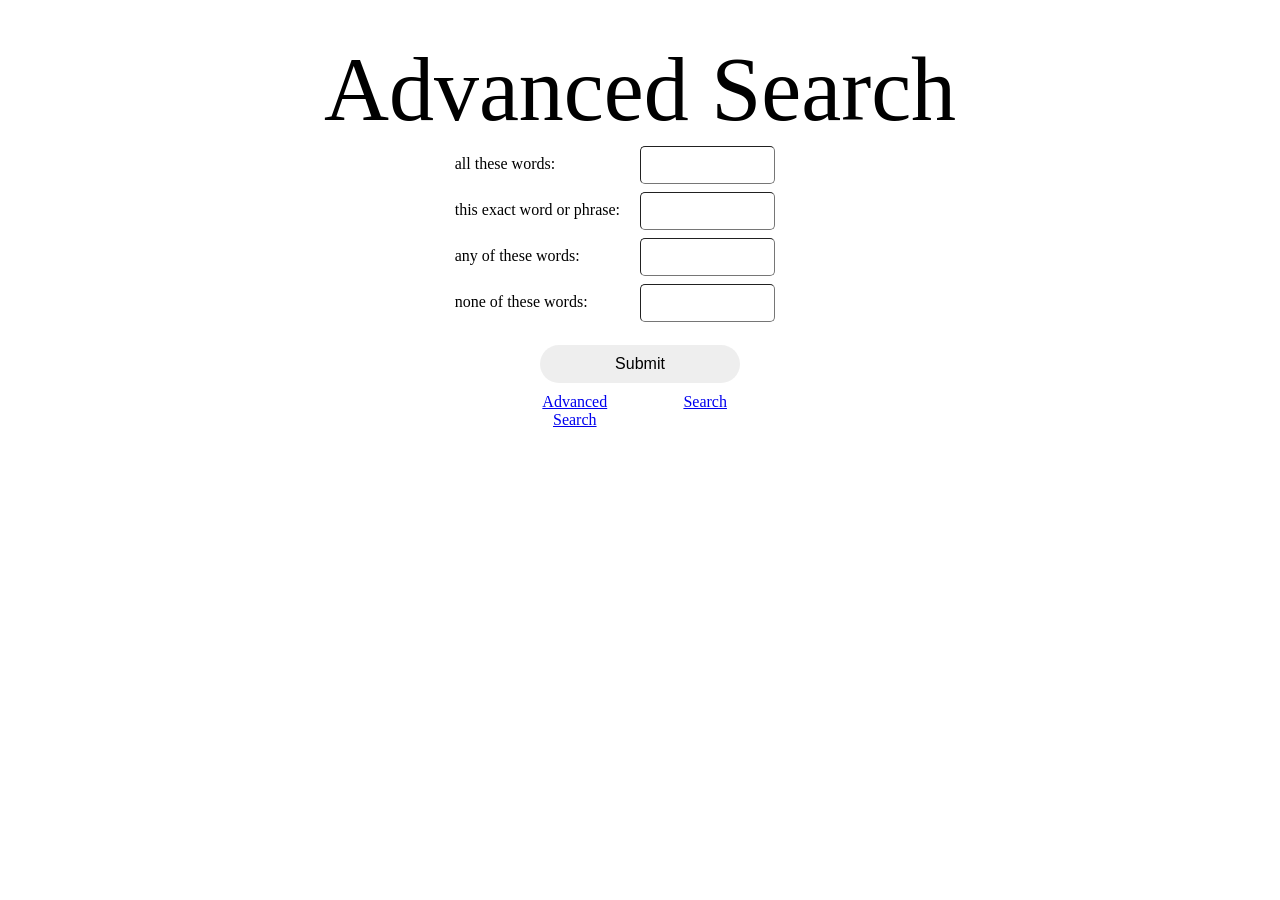
==== advanced-search-page.html @ 35e8b148 "FINISH project" ====
<!DOCTYPE html>
<html>
  <head>
    <title>Google Search</title>
    <link rel="stylesheet" href="variables.css" />
  </head>
  <body>
    <header></header>
    <main id="search-page">


      <form action="http://www.google.com/search">
        <label id="label-search">Advanced Search</label>

        <section>
            <label for="text1">all these words:</label>
            <input id="text1" type="text" name="as_q">
    
            <label for="text2">this exact word or phrase:</label>
            <input id="text2"type="text" name="as_epq">
    
            <label for="text3">any of these words:</label>
            <input id="text3"type="text" name="as_oq">
    
            <label for="text4">none of these words:</label>
            <input id="text4"type="text" name="as_eq">
        </section>
       
        <input type="submit" name="Advance Search">
      </form>



      <!-- Change another pages -->
      <div id="change-pages-div">
        <a href="advanced-search-page.html" target="_blank">Advanced Search</a>
        <a href="main-page.html" target="_blank">Search</a>
      </div>
    </main>
  </body>
</html>
---- variables.css ----
one-search-input, #search-page form input[type=text] {
  width: 70%;
  max-width: 800px;
  height: 30px;
  outline: none;
  padding: 3px 0px 3px 3px;
  margin: 5px 1px 3px 0px;
  border-radius: 5px;
  border-width: 0.3px;
  box-shadow: 0 0 5px white;
  transition: box-shadow 0.33s ease-in-out;
}
one-search-input:hover, #search-page form input[type=text]:hover {
  box-shadow: 0 0 5px #51cbee;
  padding: 3px 0px 3px 3px;
  margin: 5px 1px 3px 0px;
}

#search-page {
  background-color: white;
  padding: 30px;
  margin: auto;
}
#search-page form {
  display: flex;
  flex-direction: column;
  align-items: center;
}
#search-page form #label-search {
  font-size: 90px;
  transition: font-size 0.25s ease-in-out;
}
@media only screen and (max-width: 600px) {
  #search-page form #label-search {
    font-size: 60px;
  }
}
#search-page form section {
  display: grid;
  grid-template-columns: 1fr 1fr;
}
#search-page form section label {
  text-align: start;
  align-self: center;
  margin-right: 20px;
}
#search-page input[type=submit] {
  margin-top: 20px;
  margin-bottom: 10px;
  width: 200px;
  font-size: 100%;
  align-self: center;
  border-width: 0;
  padding: 10px;
  text-decoration: none;
  background-color: rgba(232, 232, 232, 0.74);
  border-radius: 20px;
}
#search-page input[type=submit]:hover {
  box-shadow: 0 0 3pt 2pt rgba(179, 179, 179, 0.5);
}
#search-page #change-pages-div {
  display: grid;
  margin: auto;
  width: 20%;
  grid-template-columns: 1fr 1fr;
  column-gap: 20px;
}
#search-page #change-pages-div a {
  text-align: center;
}

/*# sourceMappingURL=variables.css.map */
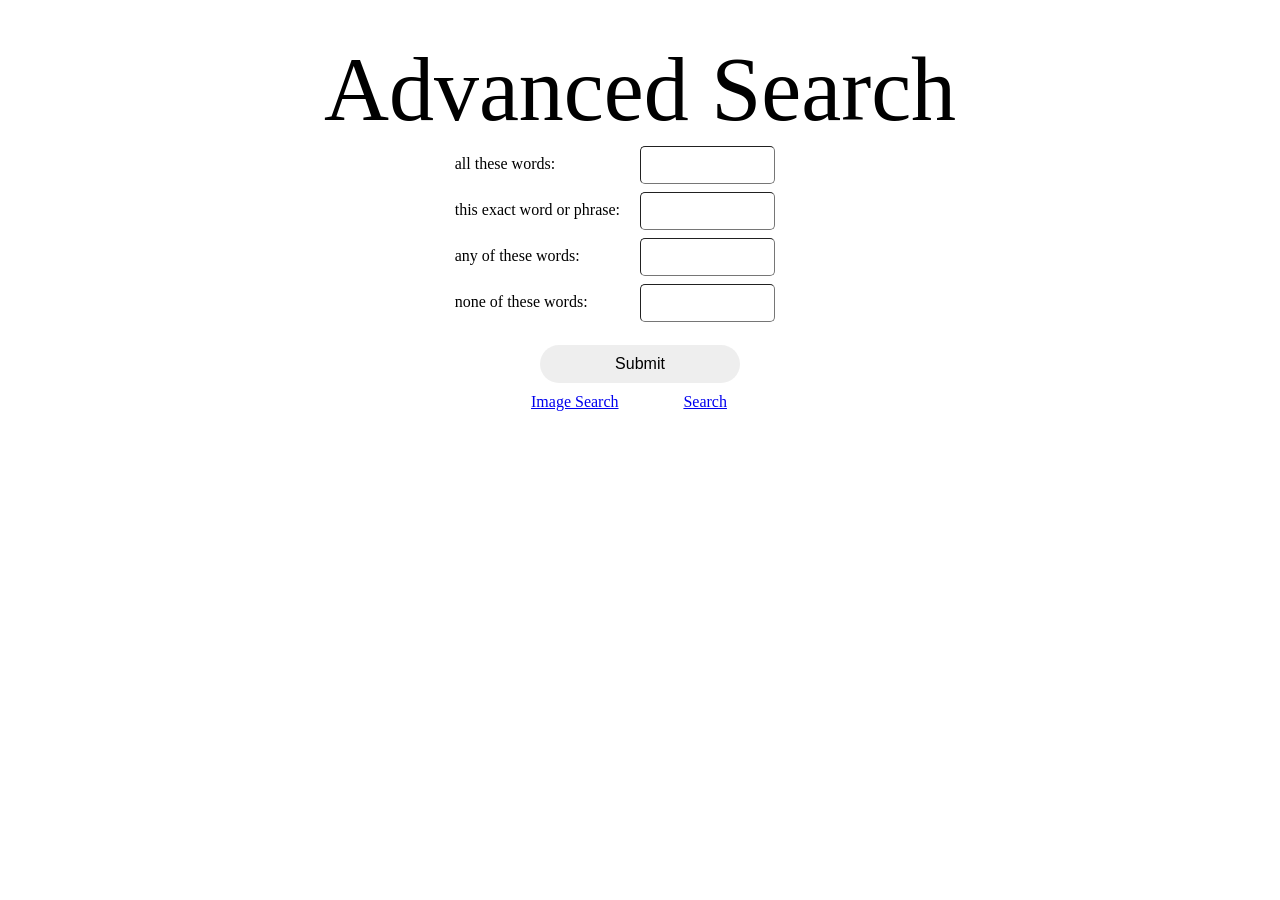
==== commit b265a35e: "FIX Image Search" ====
--- a/advanced-search-page.html
+++ b/advanced-search-page.html
@@ -8,10 +8,9 @@
     <header></header>
     <main id="search-page">
 
-
       <form action="http://www.google.com/search">
         <label id="label-search">Advanced Search</label>
-
+        
         <section>
             <label for="text1">all these words:</label>
             <input id="text1" type="text" name="as_q">
@@ -25,17 +24,17 @@
             <label for="text4">none of these words:</label>
             <input id="text4"type="text" name="as_eq">
         </section>
-       
+        
         <input type="submit" name="Advance Search">
       </form>
 
 
-
       <!-- Change another pages -->
       <div id="change-pages-div">
-        <a href="advanced-search-page.html" target="_blank">Advanced Search</a>
-        <a href="main-page.html" target="_blank">Search</a>
+        <a href="image-search-page.html" target="_blank">Image Search</a>
+        <a href="index.html" target="_blank">Search</a>
       </div>
+
     </main>
   </body>
 </html>
